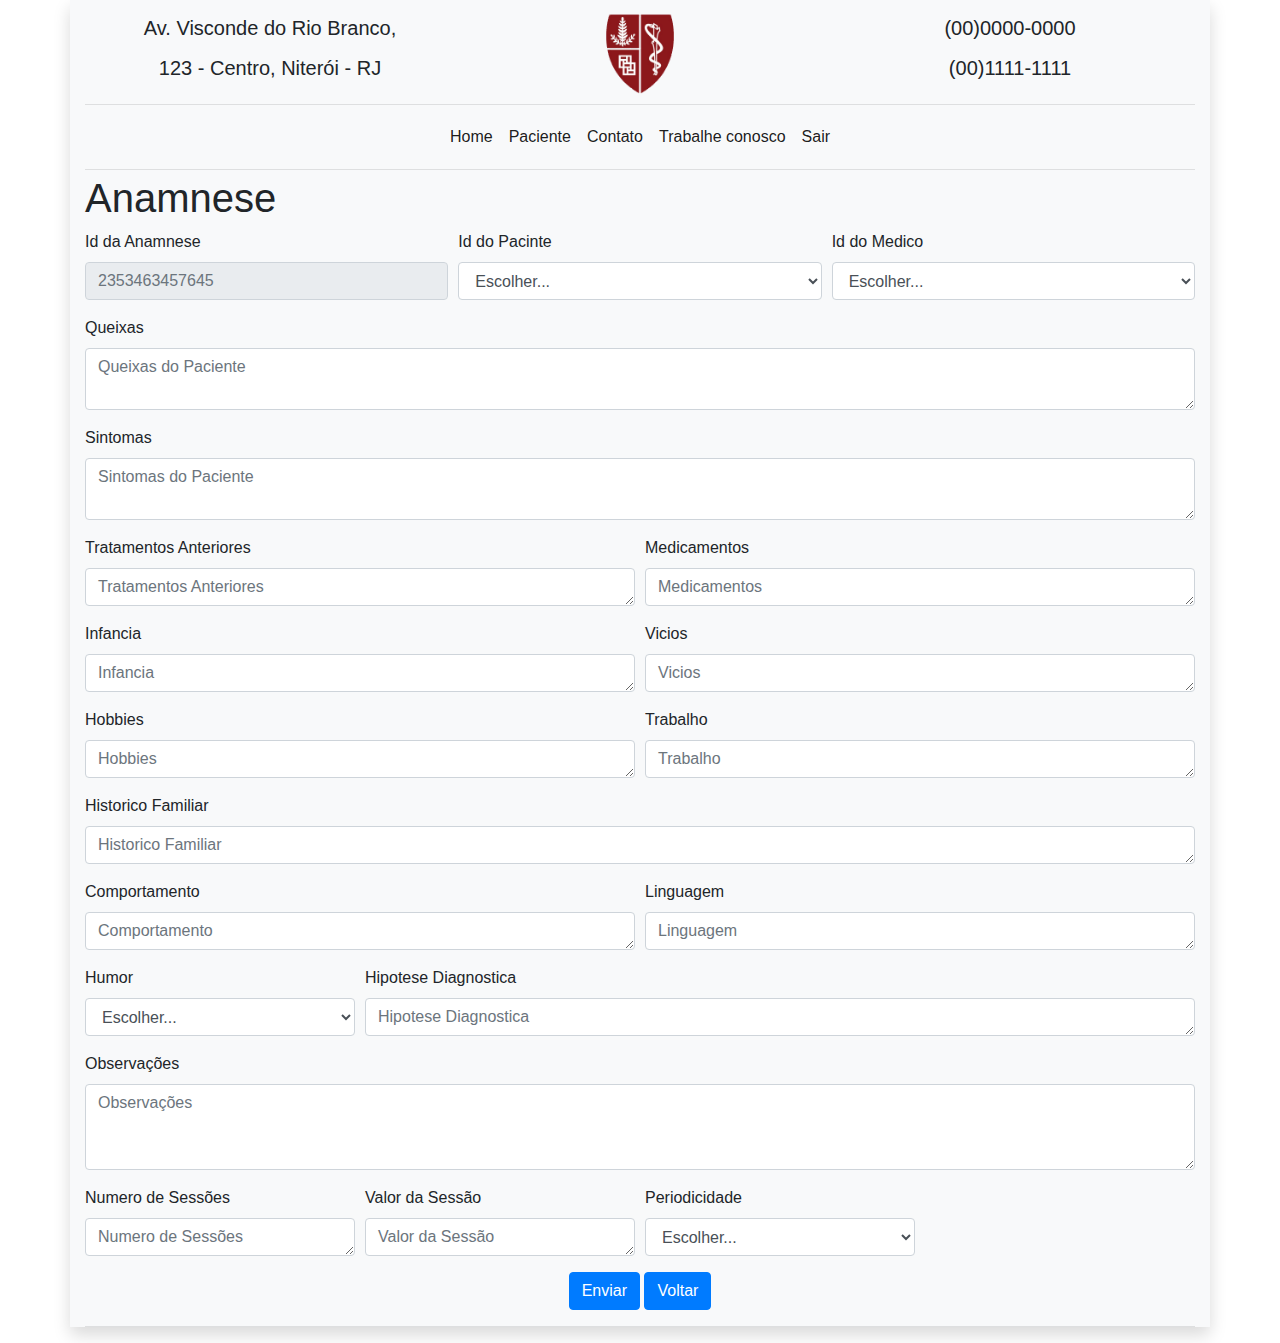
==== Anamnese.html @ c36a2bd0 "Add files via upload" ====
<!DOCTYPE html>
<html lang="pt-br">
<head>
	<!-- Meta tags Obrigatórias -->
	<meta charset="utf-8">
	<meta name="viewport" content="width=device-width, initial-scale=1, shrink-to-fit=no">

	<!-- Bootstrap CSS -->
	<link rel="stylesheet" href="css/bootstrap.css">

	<title>Anamnese</title>

</head>
<body>
	<div class="container shadow bg-light "> <!--Container do Body-->
		<nav class="container-fluid bg-light"> <!--Container das Infos-->
			<div class="row">
				<div class="col justify-content-bg-start">
					<center><p></p><h5 class="disable"><p> Av. Visconde do Rio Branco,</p><p> 123 - Centro, Niterói - RJ</p></h5></center>
				</div>
				<div class="col">
					<center>	<img src="img/logo.png" width="100 px"></center>
				</div>
				<div class="col justify-content-bg-end">
					<center><p></p><h5 class="disable"><p>(00)0000-0000</p><p>(00)1111-1111</p></h5></center>
				</div>
			</div>
		</nav><!--Fim container das infos-->

		<hr class="my-1">
		<nav class="navbar navbar-expand-lg navbar-light bg-light"> <!--Inicio NavBar-->
			<div class="collapse navbar-collapse justify-content-md-center">
				<ul class="navbar-nav">
					<li class="nav-item">
						<a class="nav-link active" href="index.html">Home</a>
					</li>
					<li class="nav-item">
						<a class="nav-link active" href="#">Paciente</a>
					</li>
					<li class="nav-item">
						<a class="nav-link active" href="#">Contato</a>
					</li>
					<li class="nav-item">
						<a class="nav-link active" href="#">Trabalhe conosco</a>
					</li>
					<li class="nav-item">
						<a class="nav-link active" href="index.html">Sair</a>
					</li>
				</ul>
			</div>
		</nav><!--Fim navbar-->
		<hr class="my-1">

		<h1>Anamnese</h1>
		<form>
			<div class="form-row">
				<div class="form-group col-md-4">
					<label for="Id da Anamnese">Id da Anamnese</label>
					<input class="form-control" type="text" placeholder="2353463457645" readonly>
				</div>
				<div class="form-group col-md-4">
					<label for="Id">Id do Pacinte</label>
					<select class="form-control">
						<option selected>Escolher...</option>
						<option>10234</option>
						<option>13520</option>
						<option>24531</option>
						<option>24576</option>
						<option>25153</option>
					</select>
				</div>
				<div class="form-group col-md-4">
					<label for="Id">Id do Medico</label>
					<select class="form-control">
						<option selected>Escolher...</option>
						<option>15101</option>
						<option>15102</option>
						<option>15201</option>
						<option>15301</option>
						<option>15302</option>
					</select>
				</div>
			</div>

			<div class="form-group">
				<label for="Dados do Paciente">Queixas</label>
				<textarea class="form-control" rows="2" placeholder="Queixas do Paciente"></textarea>
			</div>
			<div class="form-group">
				<label for="Dados do Paciente">Sintomas</label>
				<textarea class="form-control" rows="2" placeholder="Sintomas do Paciente"></textarea>
			</div>

			<div class="form-row">	
				<div class="form-group col-md-6">
					<label for="Dados do Paciente">Tratamentos Anteriores</label>
					<textarea class="form-control" rows="1" placeholder="Tratamentos Anteriores"></textarea>
				</div>	
				<div class="form-group col-md-6">
					<label for="Dados do Paciente">Medicamentos</label>
					<textarea class="form-control" rows="1" placeholder="Medicamentos"></textarea>
				</div>
			</div>

			<div class="form-row">
				<div class="form-group col-md-6">
					<label for="Dados do Paciente">Infancia</label>
					<textarea class="form-control" rows="1" placeholder="Infancia"></textarea>
				</div>
				<div class="form-group col-md-6">
					<label for="Dados do Paciente">Vicios</label>
					<textarea class="form-control" rows="1" placeholder="Vicios"></textarea>
				</div>
			</div>

			<div class="form-row">
				<div class="form-group col-md-6">
					<label for="Dados do Paciente">Hobbies</label>
					<textarea class="form-control" rows="1" placeholder="Hobbies"></textarea>
				</div>
				<div class="form-group col-md-6">
					<label for="Dados do Paciente">Trabalho</label>
					<textarea class="form-control" rows="1" placeholder="Trabalho"></textarea>
				</div>
			</div>

			<div class="form-group">
				<label for="Dados do Paciente">Historico Familiar</label>
				<textarea class="form-control" rows="1" placeholder="Historico Familiar"></textarea>
			</div>

			<div class="form-row">
				<div class="form-group col-md-6">
					<label for="Dados do Paciente">Comportamento</label>
					<textarea class="form-control" rows="1" placeholder="Comportamento"></textarea>
				</div>
				<div class="form-group col-md-6">
					<label for="Dados do Paciente">Linguagem</label>
					<textarea class="form-control" rows="1" placeholder="Linguagem"></textarea>
				</div>
			</div>

			<div class="form-row">
				<div class="form-group col-md-3">
					<label for="Dados do Paciente">Humor</label>
					<select class="form-control">
						<option selected>Escolher...</option>
						<option>Disfórido</option>
						<option>Expansivel</option>
						<option>Irritável</option>
						<option>Exaltado</option>
						<option>Lábil</option>
						<option>Euforia</option>
						<option>Emoção</option>
						<option>Ansiedade</option>
						<option>Ansiedade Livremente </option>
						<option>Flutuante</option>
						<option>Medo</option>
						<option>Agitação</option>
						<option>Tensão</option>
						<option>Pânico</option>
					</select>
				</div>
				<div class="form-group col-md">
					<label for="Dados do Paciente">Hipotese Diagnostica</label>
					<textarea class="form-control" rows="1" placeholder="Hipotese Diagnostica"></textarea>
				</div>
			</div>


			<div class="form-group">
				<label for="Dados do Paciente">Observações</label>
				<textarea class="form-control" rows="3" placeholder="Observações"></textarea>
			</div>

			
			<div class="form-row">
				<div class="form-group col-md-3">
					<label for="Dados do Paciente">Numero de Sessões</label>
					<textarea class="form-control" rows="1" placeholder="Numero de Sessões"></textarea>
				</div>
				<div class="form-group col-md-3">
					<label for="Dados do Paciente">Valor da Sessão</label>
					<textarea class="form-control" rows="1" placeholder="Valor da Sessão"></textarea>
				</div>
				<div class="form-group col-md-3">
					<label for="Dados do Paciente">Periodicidade</label>
					<select class="form-control">
						<option selected>Escolher...</option>
						<option>Única</option>
						<option>Diário</option>
						<option>Semanal</option>
						<option>Quinzenal</option>
						<option>Mensal</option>
						<option>Anual</option>
					</select>
				</div>
			</div>
			<center><button type="submit" class="btn btn-primary">Enviar</button>
				<a href="restrito.html" class="btn btn-primary">Voltar</a>


				<center>
					<hr>
				</form>
			</div>




			<!-- JavaScript-->
			<script src="js/jquery-3.js"></script>
			<script src="js/popper.js"></script>
			<script src="js/bootstrap.min.js"></script>
		</body>
		</html>
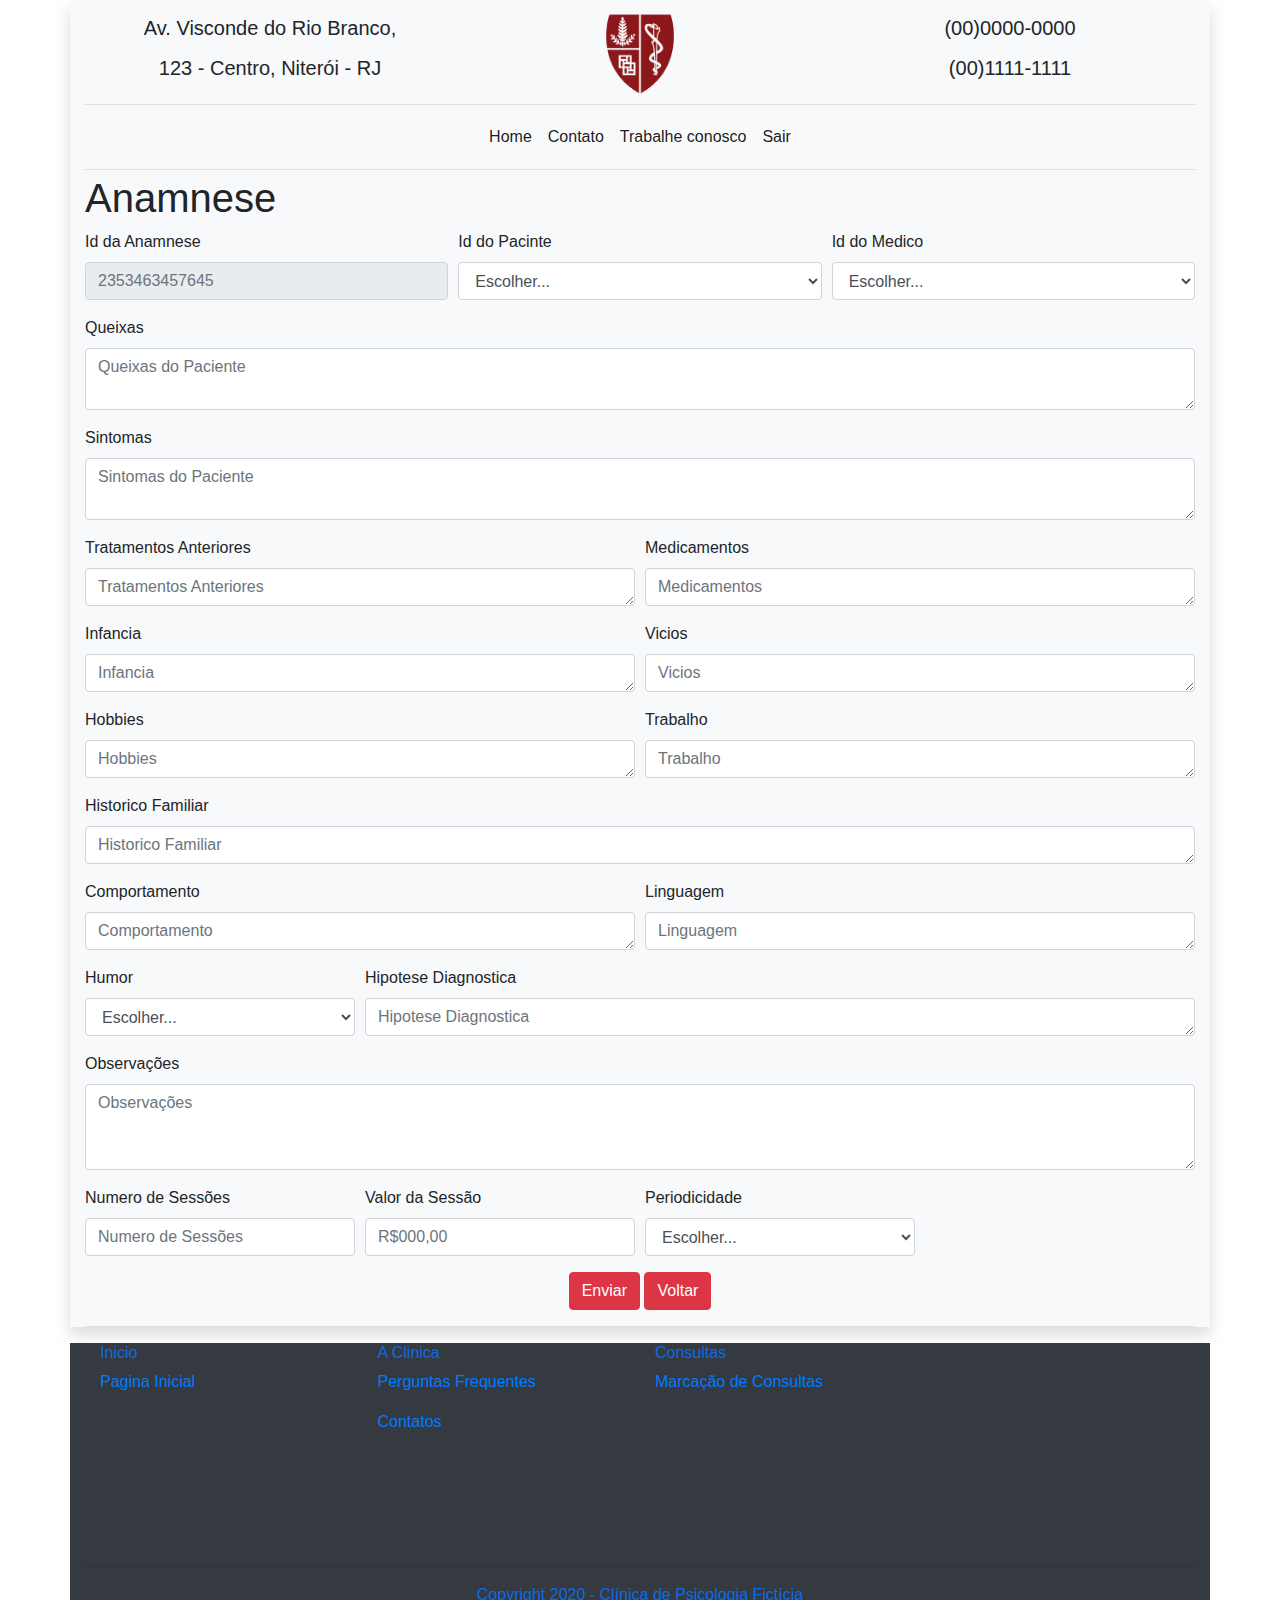
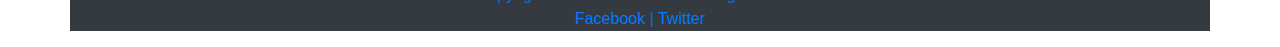
==== commit 2f0aecde: "Add files via upload" ====
--- a/Anamnese.html
+++ b/Anamnese.html
@@ -35,13 +35,10 @@
 						<a class="nav-link active" href="index.html">Home</a>
 					</li>
 					<li class="nav-item">
-						<a class="nav-link active" href="#">Paciente</a>
-					</li>
-					<li class="nav-item">
-						<a class="nav-link active" href="#">Contato</a>
-					</li>
-					<li class="nav-item">
-						<a class="nav-link active" href="#">Trabalhe conosco</a>
+						<a class="nav-link active" href="Marc-consult.html">Contato</a>
+					</li>
+					<li class="nav-item">
+						<a class="nav-link active" href="trabalhe-conosco.html">Trabalhe conosco</a>
 					</li>
 					<li class="nav-item">
 						<a class="nav-link active" href="index.html">Sair</a>
@@ -177,11 +174,11 @@
 			<div class="form-row">
 				<div class="form-group col-md-3">
 					<label for="Dados do Paciente">Numero de Sessões</label>
-					<textarea class="form-control" rows="1" placeholder="Numero de Sessões"></textarea>
+					<input type="text" class="form-control" rows="1" placeholder="Numero de Sessões" required="" maxlength="2">
 				</div>
 				<div class="form-group col-md-3">
 					<label for="Dados do Paciente">Valor da Sessão</label>
-					<textarea class="form-control" rows="1" placeholder="Valor da Sessão"></textarea>
+					<input type="" name=""class="form-control" rows="1" placeholder="R$000,00" onkeypress="$(this).mask('R$ 000,00');" required="">
 				</div>
 				<div class="form-group col-md-3">
 					<label for="Dados do Paciente">Periodicidade</label>
@@ -196,21 +193,55 @@
 					</select>
 				</div>
 			</div>
-			<center><button type="submit" class="btn btn-primary">Enviar</button>
-				<a href="restrito.html" class="btn btn-primary">Voltar</a>
-
-
-				<center>
-					<hr>
-				</form>
-			</div>
-
-
-
-
-			<!-- JavaScript-->
-			<script src="js/jquery-3.js"></script>
-			<script src="js/popper.js"></script>
-			<script src="js/bootstrap.min.js"></script>
-		</body>
-		</html>+
+			<center><button type="submit" class="btn btn-danger">Enviar</button>
+				<a href="restrito.html" class="btn btn-danger">Voltar</a>
+
+
+			</center>
+			<hr>
+		</form>
+	</div>
+	<div class="container bg-dark">
+		<footer id="rodape">
+			<div class="container">
+				<div class="row">
+					<div class="col-3">
+						<h6 style="color: #0B6AE7;">Inicio</h6>
+						<a href="index.html">Pagina Inicial</a>
+					</div>
+					<div class="col-3">
+						<h6 style="color: #0B6AE7;">A Clinica</h6>
+						<a href="Pergunta-freq.html">Perguntas Frequentes</a><p></p>
+						<a href="Marc-consult.html">Contatos</a>
+					</div>
+					<div class="col-3">
+						<h6 style="color: #0B6AE7;">Consultas</h6>
+						<a href="Marc-consult.html">Marcação de Consultas</a>
+					</div>
+					<div class="col-3">
+						<iframe src="https://www.google.com/maps/embed?pb=!1m18!1m12!1m3!1d3675.718018113415!2d-43.12676068534521!3d-22.886872742913848!2m3!1f0!2f0!3f0!3m2!1i1024!2i768!4f13.1!3m3!1m2!1s0x9983c7968538f9%3A0x5dfec92769f3df6!2sAv.%20Visconde%20do%20Rio%20Branco%2C%20123%20-%20Centro%2C%20Niter%C3%B3i%20-%20RJ%2C%2024020-000!5e0!3m2!1spt-BR!2sbr!4v1588125536709!5m2!1spt-BR!2sbr" width="250
+						" height="200" frameborder="0" style="border:0;" allowfullscreen="" aria-hidden="false" tabindex="0"></iframe>
+
+					</div>
+				</div>
+			</div>
+
+			<center>
+				<hr 1>
+				<p style="color: #0B6AE7;">Copyright 2020 - Clínica de Psicologia Fictícia<br/>
+					<a href="http://facebook.com.br" target="_blank">Facebook</a> | <a href="http://twitter.com.br" target="_blank">Twitter</p>
+					</center>
+				</footer>
+			</div>
+
+
+
+
+	<!-- JavaScript-->
+	<script src="js/jquery-3.js"></script>
+	<script src="js/jquery.mask.js"></script>
+	<script src="js/popper.js"></script>
+	<script src="js/bootstrap.min.js"></script>
+</body>
+</html>